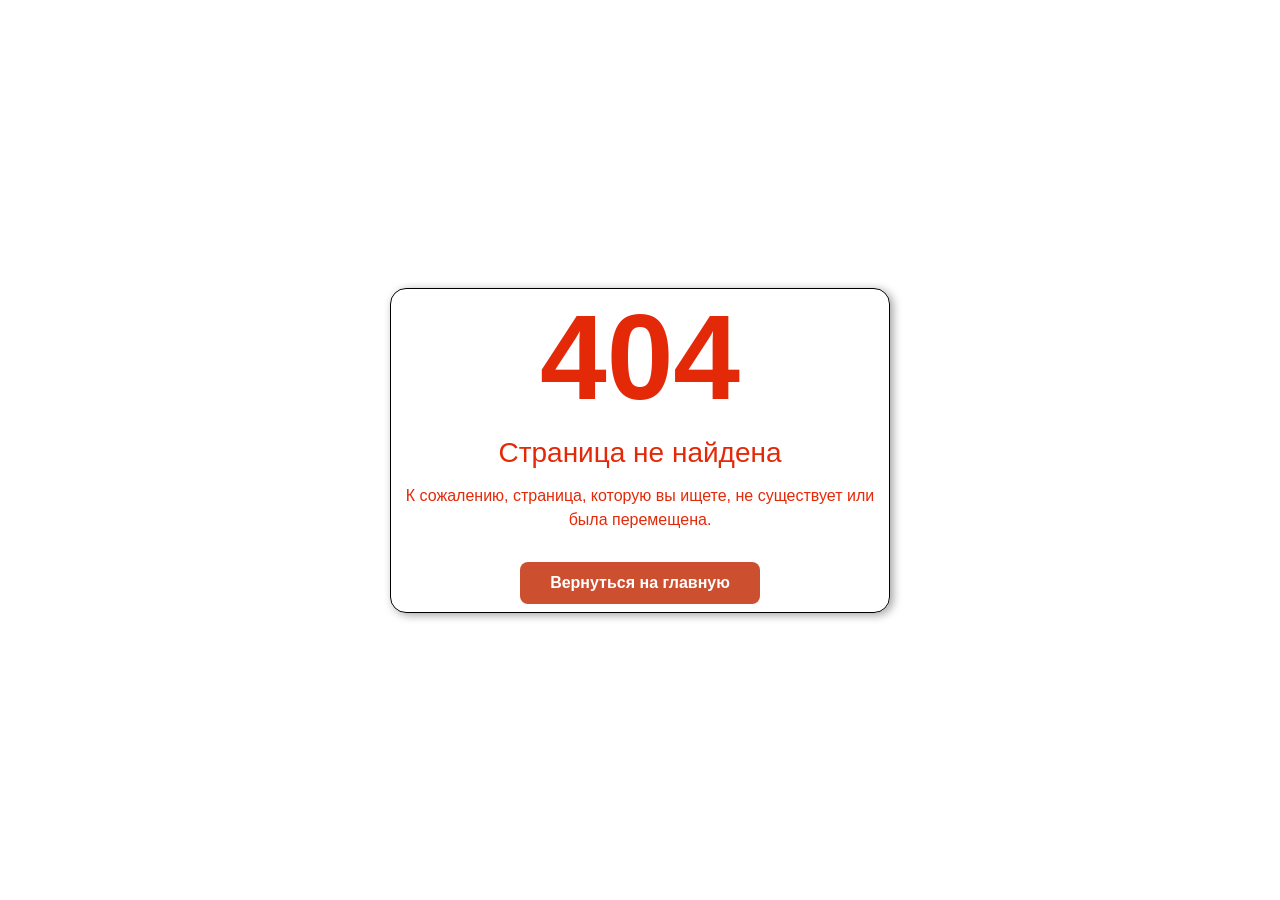
==== Error404.html @ 3081e5bd "Add files via upload" ====
<!DOCTYPE html>
<html lang="en">
<head>
  <meta charset="UTF-8">
  <meta name="viewport" content="width=device-width, initial-scale=1.0">
  <title>Document</title>
  <style>
        * {
            margin: 0;
            padding: 0;
            box-sizing: border-box;
        }

body {
  font-family: Arial, sans-serif;
  background: url(/изображения/i.webp);
  min-height: 100vh;
  display: flex;
  justify-content: center;
  align-items: center;
  padding: 20px;
}

.error-container {
  margin: auto 0;
  padding: 8px;
  text-align: center;
  max-width: 500px;
  max-height: 900px;
  backdrop-filter: blur(10px);
  border: 1px Solid ;
  border-radius: 16px;
  box-shadow:
    /* Нижний и правый эффект глубины */
    inset -0.75px -0.5px rgba(255, 255, 255, 0.356),
    /* Верхний и левый эффект глубины */
    inset +0.75px +0.5px rgba(255, 255, 255, 0.233),
    /* Эффект тени */
    3px 2px 10px rgba(0, 0, 0, 0.37),
    /* Короткий подповерхностный эффект */
    inset 0px 0px 10px 5px rgba(255, 255, 255, 0.025),
    /* Длинный подповерхностный эффект */
    inset 0px 0px 40px 5px rgba(255, 255, 255, 0.096);
        }

        .error-code {
            font-size: 120px;
            font-weight: bold;
            color: #e42908;
            margin-bottom: 20px;
            line-height: 1;
        }

        .error-title {
            font-size: 28px;
            color: #e42908;
            margin-bottom: 15px;
        }

        .error-message {
            font-size: 16px;
            color: #e42908;
            margin-bottom: 30px;
            line-height: 1.5;
        }

        .home-btn {
            display: inline-block;
            background: #cc4f30;
            color: white;
            text-decoration: none;
            padding: 12px 30px;
            border-radius: 8px;
            font-size: 16px;
            font-weight: 600;
            transition: background 0.3s ease;
        }

        .home-btn:hover {
            background: #9e1212;
        }
    </style>
</head>
<body>
  <div class="error-container">
    <div class="error-code">404</div>
    <div class="error-title">Страница не найдена</div>
    <div class="error-message">
        К сожалению, страница, которую вы ищете, не существует или была перемещена.
    </div>
    <a href="index.html" class="home-btn">Вернуться на главную</a>
</div>
</body>
</html>
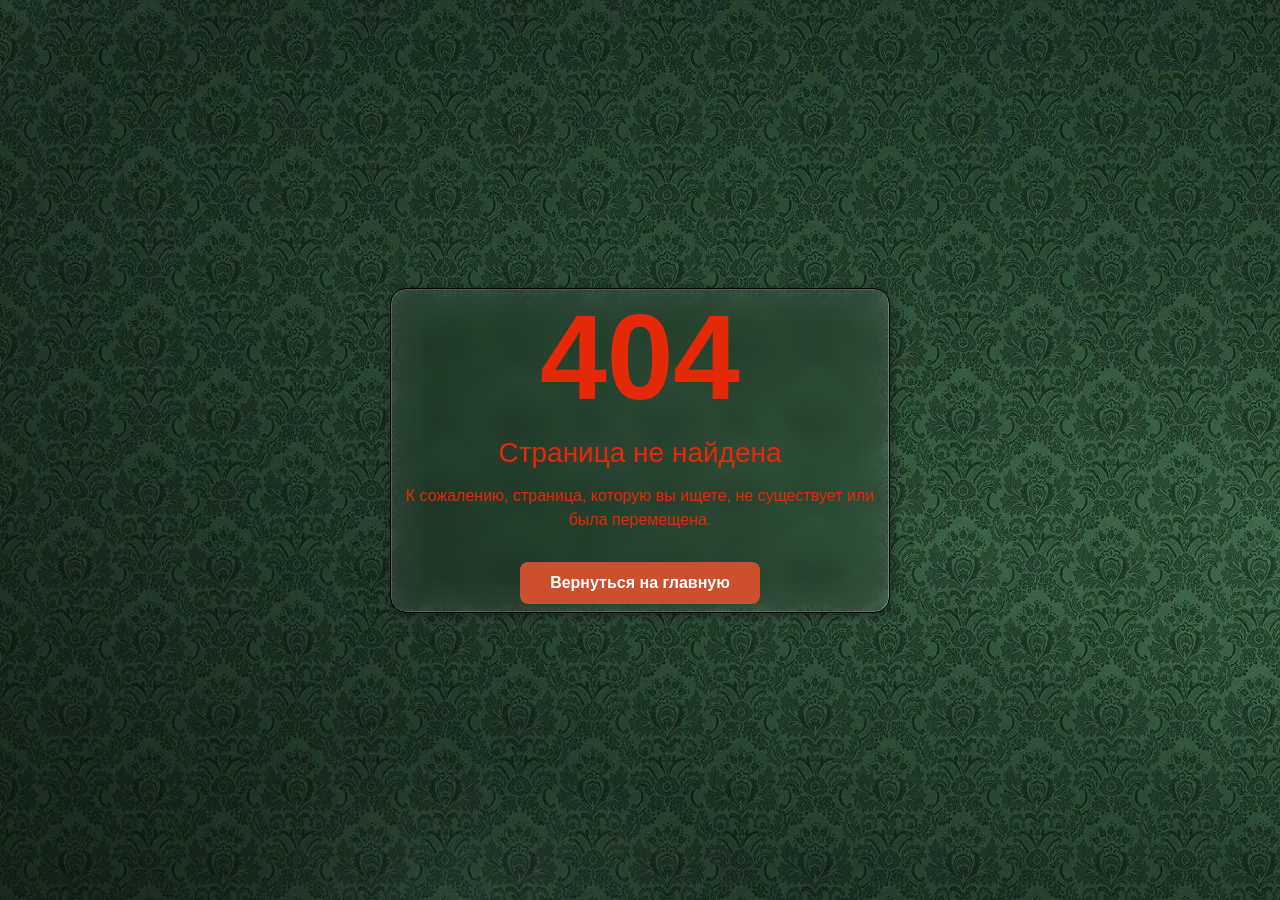
==== commit c527509c: "Update Error404.html" ====
--- a/Error404.html
+++ b/Error404.html
@@ -13,7 +13,7 @@
 
 body {
   font-family: Arial, sans-serif;
-  background: url(/изображения/i.webp);
+  background: url(./изображения/i.webp);
   min-height: 100vh;
   display: flex;
   justify-content: center;
@@ -91,4 +91,4 @@
     <a href="index.html" class="home-btn">Вернуться на главную</a>
 </div>
 </body>
-</html>+</html>
